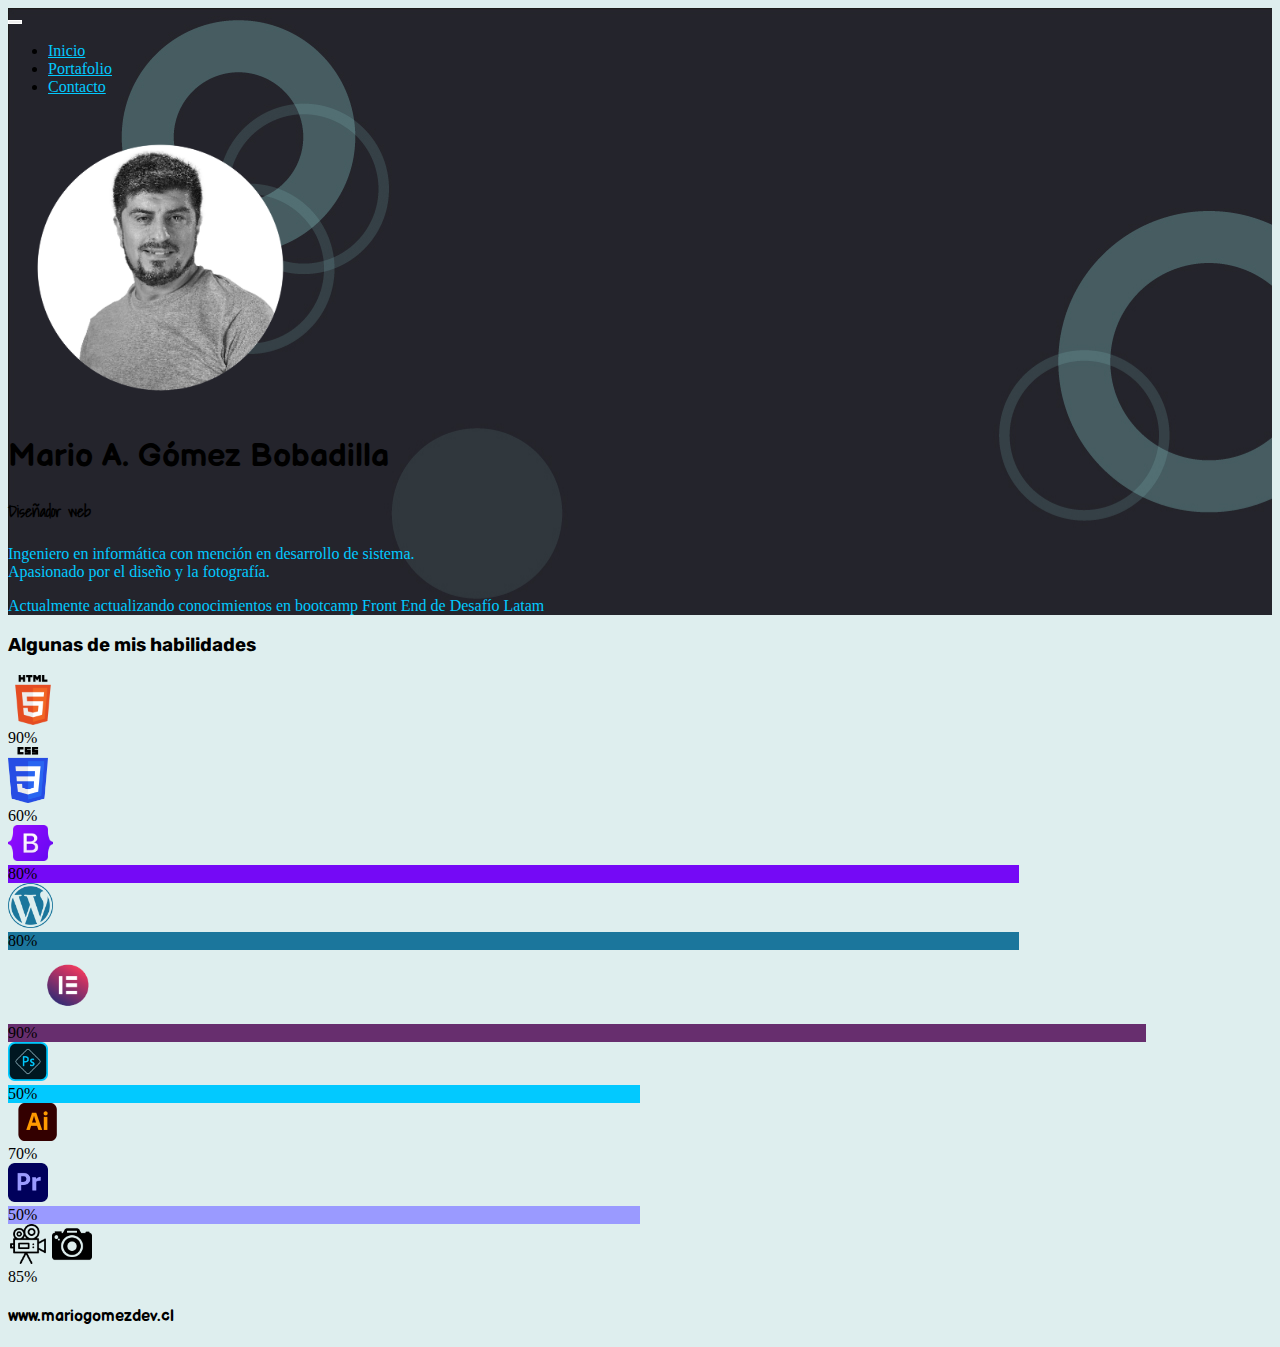
==== index.html @ 2336d75c "subiendo proyecto" ====
<!DOCTYPE html>
<html lang="es">
  <head>
    <meta charset="UTF-8" />
    <meta http-equiv="X-UA-Compatible" content="IE=edge" />
    <meta name="viewport" content="width=device-width, initial-scale=1.0" />
    <title>Mario Gómez Dev</title>
    <link rel="icon" type="image/png" href="./Assets/img/favicon.png">
    <!--CSS-->
    <link rel="stylesheet" href="/Assets/css/stylus.css" />
    <!-- CSS only Bootstrap -->
    <link
      href="https://cdn.jsdelivr.net/npm/bootstrap@5.2.0/dist/css/bootstrap.min.css"
      rel="stylesheet"
      integrity="sha384-gH2yIJqKdNHPEq0n4Mqa/HGKIhSkIHeL5AyhkYV8i59U5AR6csBvApHHNl/vI1Bx"
      crossorigin="anonymous"
    />
    <!--google fonts-->
    <link rel="preconnect" href="https://fonts.googleapis.com">
    <link rel="preconnect" href="https://fonts.gstatic.com" crossorigin>
    <link href="https://fonts.googleapis.com/css2?family=Balsamiq+Sans&family=Rubik&family=Shadows+Into+Light&display=swap" rel="stylesheet">
  </head>
  <body class="container">
    <div class="row container fondoDatos mt-5 rounded-3">
      <header>
        <nav class="navbar navbar-expand-lg">
          <div class="container-fluid">
            <button class="navbar-toggler" type="button" data-bs-toggle="collapse" data-bs-target="#navbarSupportedContent" aria-controls="navbarSupportedContent" aria-expanded="false" aria-label="Toggle navigation">
              <span class="navbar-toggler-icon"></span>
            </button>
            <div class="collapse navbar-collapse" id="navbarSupportedContent">
              <ul class="navbar-nav me-auto mb-2 mb-lg-0">
                <li class="nav-item">
                  <a class="nav-link active textoMenu fs-5" aria-current="page" href="/index.html">Inicio</a>
                </li>
                <li class="nav-item">
                  <a class="nav-link textoMenu fs-5" href="/portafolio.html">Portafolio</a>
                </li>
                <li class="nav-item">
                  <a class="nav-link textoMenu fs-5" href="/contacto.html">Contacto</a>
                </li>
              </ul>
            </div>
          </div>
        </nav>
      </header>
      <section class="container">
        <div class="row justify-content-center">
          <div
            class="col-xs-12 col-sm-12 col-lg-5 text-center foto m-5"
          >
            <img src="/Assets/img/Mario.png" width="300px" />
          </div>
          <div class="col-xs-12 col-sm-12 col-lg-5 pt-5">
            <h1 class="text-center text-white nombre">
              Mario A. Gómez Bobadilla
            </h1>
            <h4 class="text-center text-white diseñador">Diseñador web</h4>
            <p class="mt-5 descripcion">
              Ingeniero en informática con mención en desarrollo de sistema.
              <br>
              Apasionado por el diseño y la fotografía.
              <br>
              <p class="descripcion">Actualmente actualizando conocimientos en bootcamp Front End de Desafío Latam</p>
            </p>
          </div>
        </div>
      </div>
      </section>
      <section class="container mb-5">
        <div class="row mt-3">
          <h3 class="text-center habilidades">Algunas de mis habilidades</h3>
        </div>
        <div class="row mt-3 justify-content-center align-items-center">
          <div class="col-xs-12 col-sm-6 col-lg-3 text-center">
            <img src="/Assets/img/html.png" width="50px">
          </div>
          <div class="col-xs-12 col-sm-6 col-lg-8 pt-3">
            <div class="progress">
              <div class="progress-bar bg-danger progress-bar-striped" role="progressbar" style="width: 90%;" aria-valuenow="25" aria-valuemin="0" aria-valuemax="100">90%</div>
            </div>
          </div>
        </div>
        <div class="row mt-3 justify-content-center align-items-center">
          <div class="col-xs-12 col-sm-6 col-lg-3 text-center">
            <img src="/Assets/img/CSS3.png" width="40px">
          </div>
          <div class="col-xs-12 col-sm-6 col-lg-8 pt-3">
            <div class="progress">
              <div class="progress-bar bg-succes progress-bar-striped" role="progressbar" style="width: 60%;" aria-valuenow="25" aria-valuemin="0" aria-valuemax="100">60%</div>
            </div>
          </div>
        </div>
        <div class="row mt-3 justify-content-center align-items-center">
          <div class="col-xs-12 col-sm-6 col-lg-3 text-center">
            <img src="/Assets/img/Bootstrap.png" width="45px">
          </div>
          <div class="col-xs-12 col-sm-6 col-lg-8 pt-3">
            <div class="progress">
              <div class="progress-bar bg-bootstrap progress-bar-striped" role="progressbar" style="width: 80%;" aria-valuenow="25" aria-valuemin="0" aria-valuemax="100">80%</div>
            </div>
          </div>
        </div>
        <div class="row mt-3 justify-content-center align-items-center">
          <div class="col-xs-12 col-sm-6 col-lg-3 text-center">
            <img src="/Assets/img/WordPress.png" width="45px">
          </div>
          <div class="col-xs-12 col-sm-6 col-lg-8 pt-3">
            <div class="progress">
              <div class="progress-bar bg-wordpress progress-bar-striped" role="progressbar" style="width: 80%;" aria-valuenow="25" aria-valuemin="0" aria-valuemax="100">80%</div>
            </div>
          </div>
        </div>
        <div class="row mt-3 justify-content-center align-items-center">
          <div class="col-xs-12 col-sm-6 col-lg-3 text-center">
            <img src="/Assets/img/elementor.png" width="120px">
          </div>
          <div class="col-xs-12 col-sm-6 col-lg-8 pt-3">
            <div class="progress">
              <div class="progress-bar bg-elementor progress-bar-striped" role="progressbar" style="width: 90%;" aria-valuenow="25" aria-valuemin="0" aria-valuemax="100">90%</div>
            </div>
          </div>
        </div>
        <div class="row mt-3 justify-content-center align-items-center">
          <div class="col-xs-12 col-sm-6 col-lg-3 text-center">
            <img src="/Assets/img/photoshop.png" width="40px">
          </div>
          <div class="col-xs-12 col-sm-6 col-lg-8 pt-3">
            <div class="progress">
              <div class="progress-bar bg-photoshop progress-bar-striped" role="progressbar" style="width: 50%;" aria-valuenow="25" aria-valuemin="0" aria-valuemax="100">50%</div>
            </div>
          </div>
        </div>
        <div class="row mt-3 justify-content-center align-items-center">
          <div class="col-xs-12 col-sm-6 col-lg-3 text-center">
            <img src="/Assets/img/Illustrator.png" width="60px">
          </div>
          <div class="col-xs-12 col-sm-6 col-lg-8 pt-3">
            <div class="progress">
              <div class="progress-bar bg-warning progress-bar-striped" role="progressbar" style="width: 70%;" aria-valuenow="25" aria-valuemin="0" aria-valuemax="100">70%</div>
            </div>
          </div>
        </div>
        <div class="row mt-3 justify-content-center align-items-center">
          <div class="col-xs-12 col-sm-6 col-lg-3 text-center">
            <img src="/Assets/img/premier.png" width="40px">
          </div>
          <div class="col-xs-12 col-sm-6 col-lg-8 pt-3">
            <div class="progress">
              <div class="progress-bar bg-premier progress-bar-striped" role="progressbar" style="width: 50%;" aria-valuenow="25" aria-valuemin="0" aria-valuemax="100">50%</div>
            </div>
          </div>
        </div>
      <div class="row mt-3 justify-content-center align-items-center">
        <div class="col-xs-12 col-sm-6 col-lg-3 text-center">
          <img src="/Assets/img/video.png" width="40px">
          <img src="/Assets/img/fotografia.png" width="40px">
        </div>
        <div class="col-xs-12 col-sm-6 col-lg-8 pt-3">
          <div class="progress">
            <div class="progress-bar bg-black progress-bar-striped" role="progressbar" style="width: 85%;" aria-valuenow="25" aria-valuemin="0" aria-valuemax="100">85%</div>
          </div>
        </div>
      </div>
    </section>
    <footer>
      <h4 class="text-center fs-3 p-3 rounded-5">www.mariogomezdev.cl</h4>
    </footer>
    <!-- JavaScript Bundle with Popper -->
    <script
      src="https://cdn.jsdelivr.net/npm/bootstrap@5.2.0/dist/js/bootstrap.bundle.min.js"
      integrity="sha384-A3rJD856KowSb7dwlZdYEkO39Gagi7vIsF0jrRAoQmDKKtQBHUuLZ9AsSv4jD4Xa"
      crossorigin="anonymous"
    ></script>
  </body>
</html>
---- Assets/css/stylus.css ----
body{
  background-color: rgb(222, 238, 238)!important;
}

.navbar-toggler-icon{
    background-image: url("data:image/svg+xml,%3csvg xmlns='http://www.w3.org/2000/svg' viewBox='0 0 30 30' %3e%3cpath stroke='rgb%289, 150,180, 1%29' stroke-linecap='round' stroke-miterlimit='10' stroke-width='2' d='M4 7h22M4 15h22M4 23h22'/%3e%3c/svg%3e") !important;
}

.navbar-toggler{
    border: 1px solid white!important;
}

.textoMenu{
    color: #02C9FF!important;
}
.fondoDatos{
    background-image: url("/Assets/img/fondoDatos.jpg");
    background-repeat: no-repeat;
}

.descripcion{
    color: #02C9FF;
}

.nombre{
    font-family: 'Balsamiq Sans', cursive;
}

.diseñador{
    font-family: 'Shadows Into Light', cursive;
}

.habilidades{
    font-family: 'Rubik', sans-serif;
}
.bg-bootstrap{
    background-color: #7509F6 !important;
}

.bg-wordpress{
    background-color: #1B769C !important;
}

.bg-elementor{
    background-color: #672E6E !important;
}

.bg-photoshop{
    background-color: #02C9FF !important;
}

.bg-premier{
    background-color: #9A9AFF !important;
}
footer{
    font-family: 'Balsamiq Sans', cursive;
  }

.botones{
    background-color: #24242C !important;
    color: #1B769C !important;
}

.textoEtiquetas{
    color:#02C9FF !important;
}

.enviar{
    background-color: #02C9FF !important ;
    color: white !important;
}
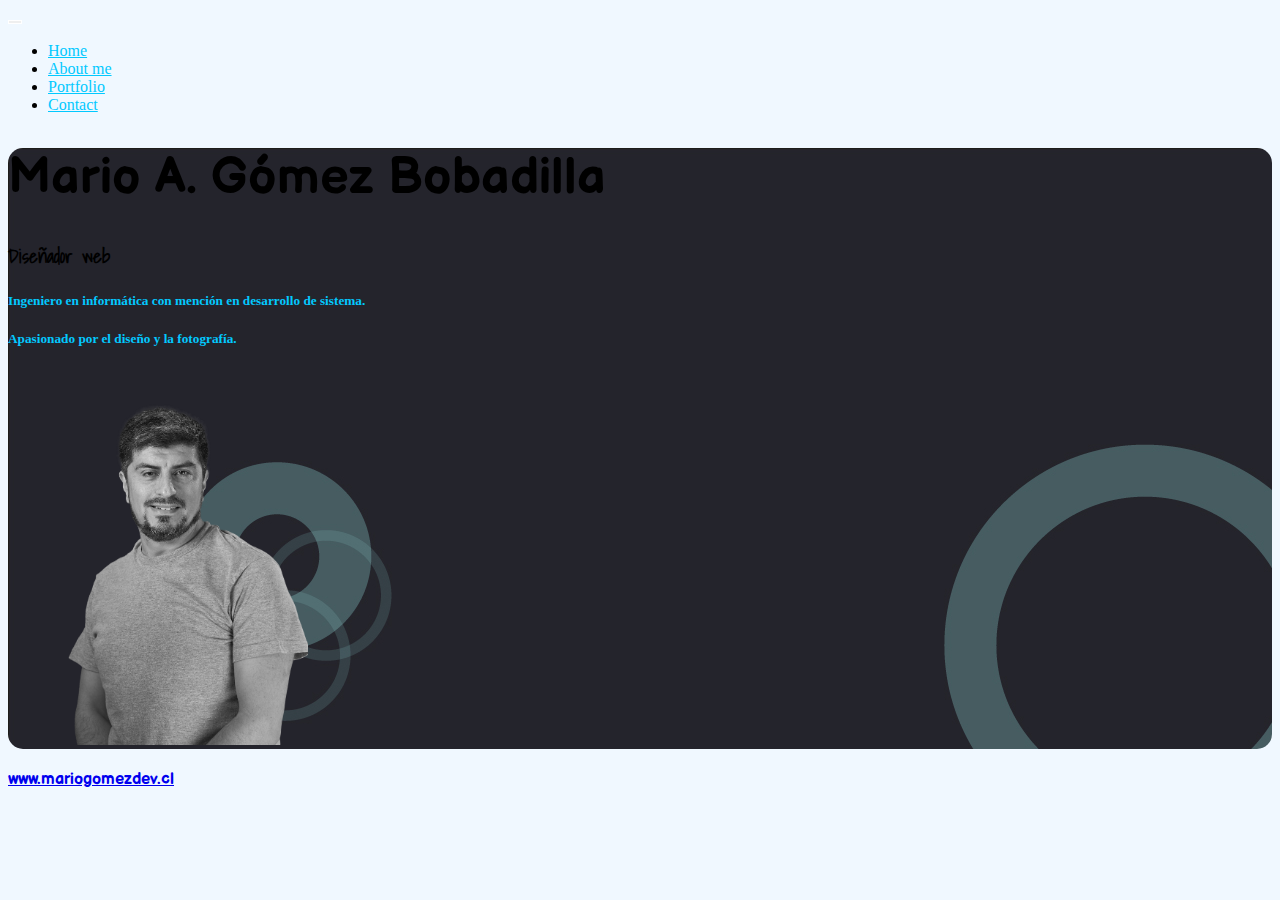
==== commit 7c671898: "re diseño" ====
--- a/index.html
+++ b/index.html
@@ -7,7 +7,7 @@
     <title>Mario Gómez Dev</title>
     <link rel="icon" type="image/png" href="./Assets/img/favicon.png">
     <!--CSS-->
-    <link rel="stylesheet" href="/Assets/css/stylus.css" />
+    <link rel="stylesheet" href="./Assets/css/stylus.css" />
     <!-- CSS only Bootstrap -->
     <link
       href="https://cdn.jsdelivr.net/npm/bootstrap@5.2.0/dist/css/bootstrap.min.css"
@@ -21,7 +21,7 @@
     <link href="https://fonts.googleapis.com/css2?family=Balsamiq+Sans&family=Rubik&family=Shadows+Into+Light&display=swap" rel="stylesheet">
   </head>
   <body class="container">
-    <div class="row container fondoDatos mt-5 rounded-3">
+    <div class="row mt-5 rounded-3">
       <header>
         <nav class="navbar navbar-expand-lg">
           <div class="container-fluid">
@@ -31,140 +31,40 @@
             <div class="collapse navbar-collapse" id="navbarSupportedContent">
               <ul class="navbar-nav me-auto mb-2 mb-lg-0">
                 <li class="nav-item">
-                  <a class="nav-link active textoMenu fs-5" aria-current="page" href="/index.html">Inicio</a>
+                  <a class="nav-link active textoMenu fs-5" aria-current="page" href="./index.html">Home</a>
                 </li>
                 <li class="nav-item">
-                  <a class="nav-link textoMenu fs-5" href="/portafolio.html">Portafolio</a>
+                  <a class="nav-link textoMenu fs-5" href="./about.html">About me</a>
                 </li>
                 <li class="nav-item">
-                  <a class="nav-link textoMenu fs-5" href="/contacto.html">Contacto</a>
+                  <a class="nav-link textoMenu fs-5" href="./portafolio.html">Portfolio</a>
+                </li>
+                <li class="nav-item">
+                  <a class="nav-link textoMenu fs-5" href="./contacto.html">Contact</a>
                 </li>
               </ul>
             </div>
           </div>
         </nav>
       </header>
-      <section class="container">
-        <div class="row justify-content-center">
-          <div
-            class="col-xs-12 col-sm-12 col-lg-5 text-center foto m-5"
-          >
-            <img src="/Assets/img/Mario.png" width="300px" />
+      <section class="container fondoDatos mt-3">
+        <div class="row justify-content-center mb-5">
+          <div class="col-xs-12 col-sm-12 col-lg-6 mt-5">
+            <h1 class="text-center text-white nombre mt-5">
+            Mario A. Gómez Bobadilla
+          </h1>
+          <h3 class="text-center text-white diseñador">Diseñador web</h3>
+          <h5 class="descripcion text-center mt-3">Ingeniero en informática con mención en desarrollo de sistema.</h5>
+          <h5 class="descripcion text-center">Apasionado por el diseño y la fotografía.</h5>
           </div>
-          <div class="col-xs-12 col-sm-12 col-lg-5 pt-5">
-            <h1 class="text-center text-white nombre">
-              Mario A. Gómez Bobadilla
-            </h1>
-            <h4 class="text-center text-white diseñador">Diseñador web</h4>
-            <p class="mt-5 descripcion">
-              Ingeniero en informática con mención en desarrollo de sistema.
-              <br>
-              Apasionado por el diseño y la fotografía.
-              <br>
-              <p class="descripcion">Actualmente actualizando conocimientos en bootcamp Front End de Desafío Latam</p>
-            </p>
+          <div class="col-xs-12 col-sm-12 col-lg-5 text-center">
+            <img src="./Assets/img/Mario2.png" width="300px"/>
           </div>
-        </div>
-      </div>
+          </div>
       </section>
-      <section class="container mb-5">
-        <div class="row mt-3">
-          <h3 class="text-center habilidades">Algunas de mis habilidades</h3>
-        </div>
-        <div class="row mt-3 justify-content-center align-items-center">
-          <div class="col-xs-12 col-sm-6 col-lg-3 text-center">
-            <img src="/Assets/img/html.png" width="50px">
-          </div>
-          <div class="col-xs-12 col-sm-6 col-lg-8 pt-3">
-            <div class="progress">
-              <div class="progress-bar bg-danger progress-bar-striped" role="progressbar" style="width: 90%;" aria-valuenow="25" aria-valuemin="0" aria-valuemax="100">90%</div>
-            </div>
-          </div>
-        </div>
-        <div class="row mt-3 justify-content-center align-items-center">
-          <div class="col-xs-12 col-sm-6 col-lg-3 text-center">
-            <img src="/Assets/img/CSS3.png" width="40px">
-          </div>
-          <div class="col-xs-12 col-sm-6 col-lg-8 pt-3">
-            <div class="progress">
-              <div class="progress-bar bg-succes progress-bar-striped" role="progressbar" style="width: 60%;" aria-valuenow="25" aria-valuemin="0" aria-valuemax="100">60%</div>
-            </div>
-          </div>
-        </div>
-        <div class="row mt-3 justify-content-center align-items-center">
-          <div class="col-xs-12 col-sm-6 col-lg-3 text-center">
-            <img src="/Assets/img/Bootstrap.png" width="45px">
-          </div>
-          <div class="col-xs-12 col-sm-6 col-lg-8 pt-3">
-            <div class="progress">
-              <div class="progress-bar bg-bootstrap progress-bar-striped" role="progressbar" style="width: 80%;" aria-valuenow="25" aria-valuemin="0" aria-valuemax="100">80%</div>
-            </div>
-          </div>
-        </div>
-        <div class="row mt-3 justify-content-center align-items-center">
-          <div class="col-xs-12 col-sm-6 col-lg-3 text-center">
-            <img src="/Assets/img/WordPress.png" width="45px">
-          </div>
-          <div class="col-xs-12 col-sm-6 col-lg-8 pt-3">
-            <div class="progress">
-              <div class="progress-bar bg-wordpress progress-bar-striped" role="progressbar" style="width: 80%;" aria-valuenow="25" aria-valuemin="0" aria-valuemax="100">80%</div>
-            </div>
-          </div>
-        </div>
-        <div class="row mt-3 justify-content-center align-items-center">
-          <div class="col-xs-12 col-sm-6 col-lg-3 text-center">
-            <img src="/Assets/img/elementor.png" width="120px">
-          </div>
-          <div class="col-xs-12 col-sm-6 col-lg-8 pt-3">
-            <div class="progress">
-              <div class="progress-bar bg-elementor progress-bar-striped" role="progressbar" style="width: 90%;" aria-valuenow="25" aria-valuemin="0" aria-valuemax="100">90%</div>
-            </div>
-          </div>
-        </div>
-        <div class="row mt-3 justify-content-center align-items-center">
-          <div class="col-xs-12 col-sm-6 col-lg-3 text-center">
-            <img src="/Assets/img/photoshop.png" width="40px">
-          </div>
-          <div class="col-xs-12 col-sm-6 col-lg-8 pt-3">
-            <div class="progress">
-              <div class="progress-bar bg-photoshop progress-bar-striped" role="progressbar" style="width: 50%;" aria-valuenow="25" aria-valuemin="0" aria-valuemax="100">50%</div>
-            </div>
-          </div>
-        </div>
-        <div class="row mt-3 justify-content-center align-items-center">
-          <div class="col-xs-12 col-sm-6 col-lg-3 text-center">
-            <img src="/Assets/img/Illustrator.png" width="60px">
-          </div>
-          <div class="col-xs-12 col-sm-6 col-lg-8 pt-3">
-            <div class="progress">
-              <div class="progress-bar bg-warning progress-bar-striped" role="progressbar" style="width: 70%;" aria-valuenow="25" aria-valuemin="0" aria-valuemax="100">70%</div>
-            </div>
-          </div>
-        </div>
-        <div class="row mt-3 justify-content-center align-items-center">
-          <div class="col-xs-12 col-sm-6 col-lg-3 text-center">
-            <img src="/Assets/img/premier.png" width="40px">
-          </div>
-          <div class="col-xs-12 col-sm-6 col-lg-8 pt-3">
-            <div class="progress">
-              <div class="progress-bar bg-premier progress-bar-striped" role="progressbar" style="width: 50%;" aria-valuenow="25" aria-valuemin="0" aria-valuemax="100">50%</div>
-            </div>
-          </div>
-        </div>
-      <div class="row mt-3 justify-content-center align-items-center">
-        <div class="col-xs-12 col-sm-6 col-lg-3 text-center">
-          <img src="/Assets/img/video.png" width="40px">
-          <img src="/Assets/img/fotografia.png" width="40px">
-        </div>
-        <div class="col-xs-12 col-sm-6 col-lg-8 pt-3">
-          <div class="progress">
-            <div class="progress-bar bg-black progress-bar-striped" role="progressbar" style="width: 85%;" aria-valuenow="25" aria-valuemin="0" aria-valuemax="100">85%</div>
-          </div>
-        </div>
-      </div>
-    </section>
-    <footer>
-      <h4 class="text-center fs-3 p-3 rounded-5">www.mariogomezdev.cl</h4>
+      
+    <footer class="mt-5">
+      <h4 class="text-center fs-3 p-3 rounded-5"><a href="./index.html" class="text-decoration-none text-info">www.mariogomezdev.cl</a></h4>
     </footer>
     <!-- JavaScript Bundle with Popper -->
     <script
--- a/Assets/css/stylus.css
+++ b/Assets/css/stylus.css
@@ -1,6 +1,7 @@
 body{
-  background-color: rgb(222, 238, 238)!important;
+    background-color: aliceblue !important;
 }
+
 
 .navbar-toggler-icon{
     background-image: url("data:image/svg+xml,%3csvg xmlns='http://www.w3.org/2000/svg' viewBox='0 0 30 30' %3e%3cpath stroke='rgb%289, 150,180, 1%29' stroke-linecap='round' stroke-miterlimit='10' stroke-width='2' d='M4 7h22M4 15h22M4 23h22'/%3e%3c/svg%3e") !important;
@@ -14,8 +15,9 @@
     color: #02C9FF!important;
 }
 .fondoDatos{
-    background-image: url("/Assets/img/fondoDatos.jpg");
+    background-image: url("../img/fondoDatos.jpg") !important;
     background-repeat: no-repeat;
+    border-radius: 15px;
 }
 
 .descripcion{
@@ -24,6 +26,7 @@
 
 .nombre{
     font-family: 'Balsamiq Sans', cursive;
+    font-size: 50px;
 }
 
 .diseñador{
@@ -54,10 +57,11 @@
 }
 footer{
     font-family: 'Balsamiq Sans', cursive;
-  }
+    
+}
 
 .botones{
-    background-color: #24242C !important;
+    background-color: white !important;
     color: #1B769C !important;
 }
 
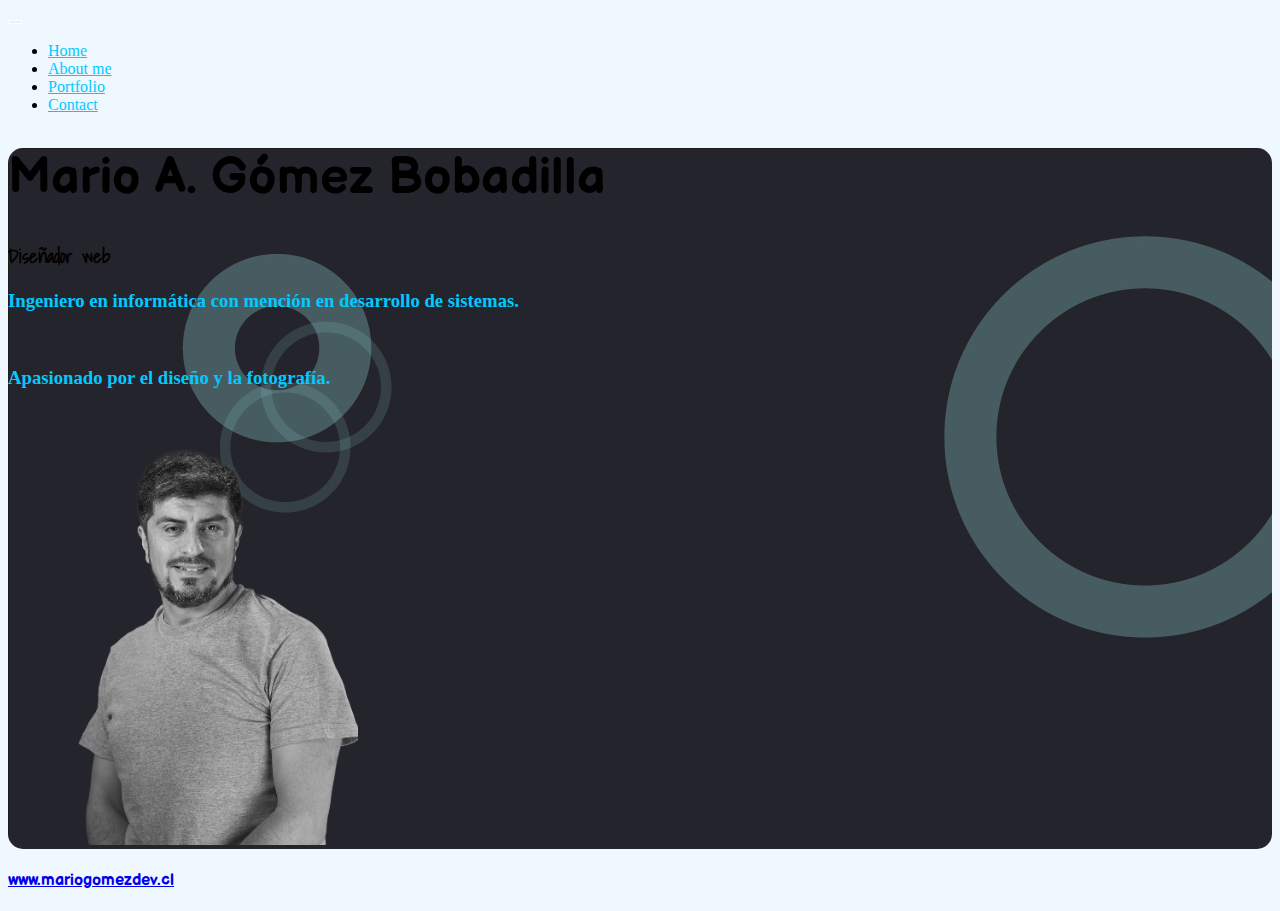
==== commit dd041aae: "ultimos cambios" ====
--- a/index.html
+++ b/index.html
@@ -47,22 +47,26 @@
           </div>
         </nav>
       </header>
-      <section class="container fondoDatos mt-3">
-        <div class="row justify-content-center mb-5">
-          <div class="col-xs-12 col-sm-12 col-lg-6 mt-5">
-            <h1 class="text-center text-white nombre mt-5">
-            Mario A. Gómez Bobadilla
-          </h1>
-          <h3 class="text-center text-white diseñador">Diseñador web</h3>
-          <h5 class="descripcion text-center mt-3">Ingeniero en informática con mención en desarrollo de sistema.</h5>
-          <h5 class="descripcion text-center">Apasionado por el diseño y la fotografía.</h5>
+      <section class="container fondoDatos">
+        <div class="row mt-5 pt-5">
+          <div class="col-xs-12 col-sm-6 col-lg-6">
+            <h1 class="text-white text-center nombre mt-5">Mario A. Gómez Bobadilla</h1>
+            <div class="row">
+              <h3 class="text-center text-white diseñador mt-3">Diseñador web</h3>    
+            </div>
+            <div class="row mt-5">
+              <h3 class="descripcion text-center">Ingeniero en informática con mención en desarrollo de sistemas.</h3>
+                <br>
+                <h3 class="descripcion text-center">
+                Apasionado por el diseño y la fotografía.
+              </h3>
+            </div>
           </div>
-          <div class="col-xs-12 col-sm-12 col-lg-5 text-center">
-            <img src="./Assets/img/Mario2.png" width="300px"/>
+          <div class="col-xs-12 col-sm-6 col-lg-6 text-center mb-5">
+            <img src="./Assets/img/Mario2.png" width="350px" alt="Retrato Mario Gómez Bobadilla">
           </div>
-          </div>
+        </div>
       </section>
-      
     <footer class="mt-5">
       <h4 class="text-center fs-3 p-3 rounded-5"><a href="./index.html" class="text-decoration-none text-info">www.mariogomezdev.cl</a></h4>
     </footer>
--- a/Assets/css/stylus.css
+++ b/Assets/css/stylus.css
@@ -14,12 +14,24 @@
 .textoMenu{
     color: #02C9FF!important;
 }
-.fondoDatos{
-    background-image: url("../img/fondoDatos.jpg") !important;
+
+.fondoIndex{
+    background-image: url("../img/fondoIndex.jpg") !important;
     background-repeat: no-repeat;
     border-radius: 15px;
 }
 
+.fondoDatos{
+    background-image: url("../img/fondo.jpg") !important;
+    background-repeat: no-repeat;
+    border-radius: 15px;
+}
+
+.fondoCeleste{
+    background-image: url("../img/fondoCeleste.jpg");
+    background-repeat: no-repeat;
+    border-radius: 15px;
+}
 .descripcion{
     color: #02C9FF;
 }
@@ -61,7 +73,7 @@
 }
 
 .botones{
-    background-color: white !important;
+    background-color: #24242B !important;
     color: #1B769C !important;
 }
 
